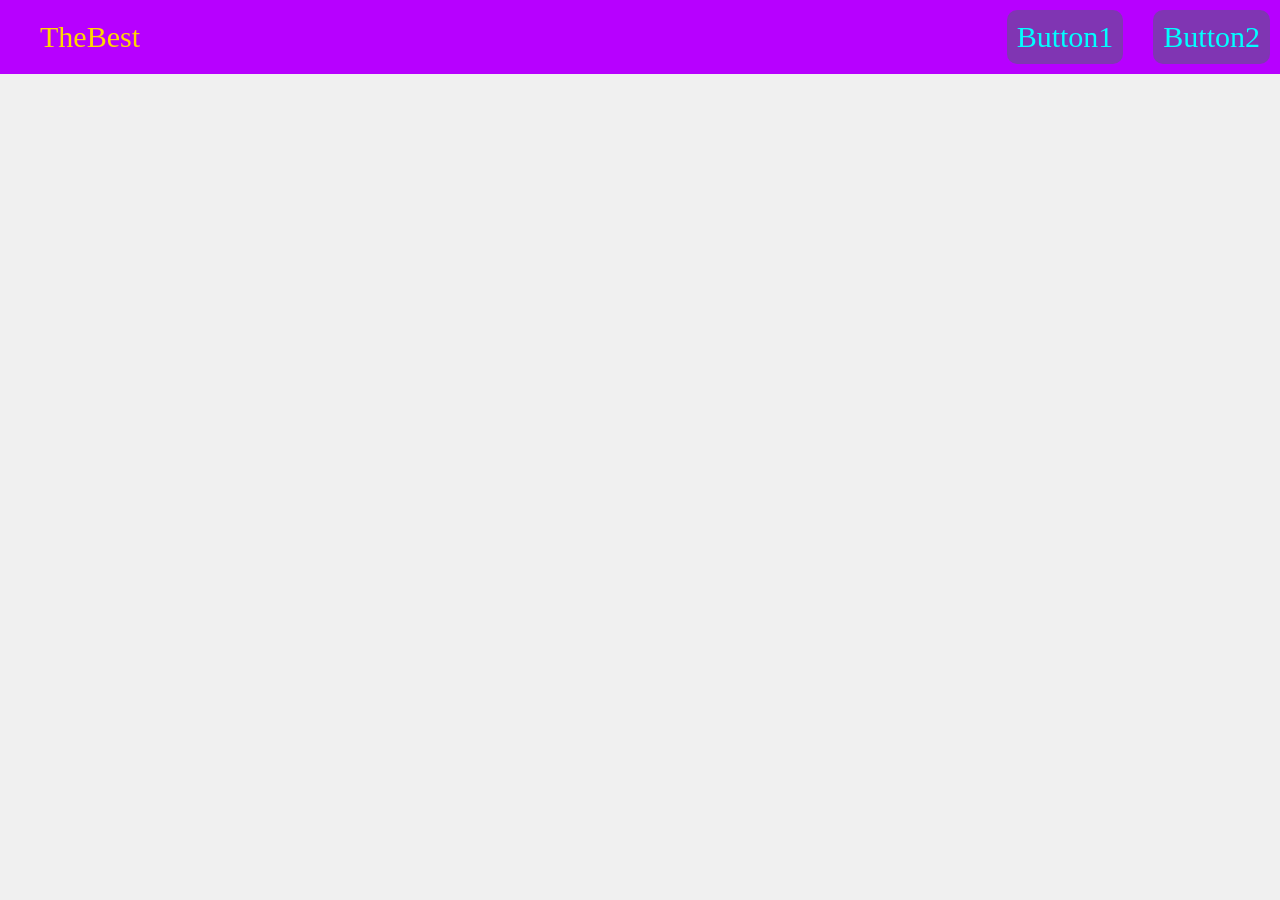
==== page1.html @ b0abea28 "Headbar done!" ====
<!DOCTYPE html> 

<head>
    <title>Interactive Website</title>
    <link rel="stylesheet" href="style.css">
</head>
<body>

    <header class="top-bar" id="aboutme">
        <div class="logo">
            <a href="index.html" class="btn" id="logo"> TheBest </a>
        </div>
        <div class="nav-links">
            <a href="page1.html" class="btn" > Button1 </a>
            <a href="page2.html" class="btn" > Button2 </a>
        </div>

    </header>
    
</body>
---- style.css ----
body {
    background-color: #f0f0f0;
    margin:0;
}
.btn{
    background-color: rgba(0, 174, 6,0.3);
    font-size: 30px;
    padding:10px;
    text-decoration: none;
    border-radius: 10px;
    color:aqua;

}
.top-bar {background-color: #b700ff;
    
    padding:10px;
    padding-left: 30px;
    display:flex;
    justify-content: space-between;
    align-items: center;


}
#aboutme{
}
#logo{
color:gold;
background-color: rgba(0,0,0,0);
}
h1{
    margin:0;
}
.nav-links{
    display:flex;
    gap:30px;
}
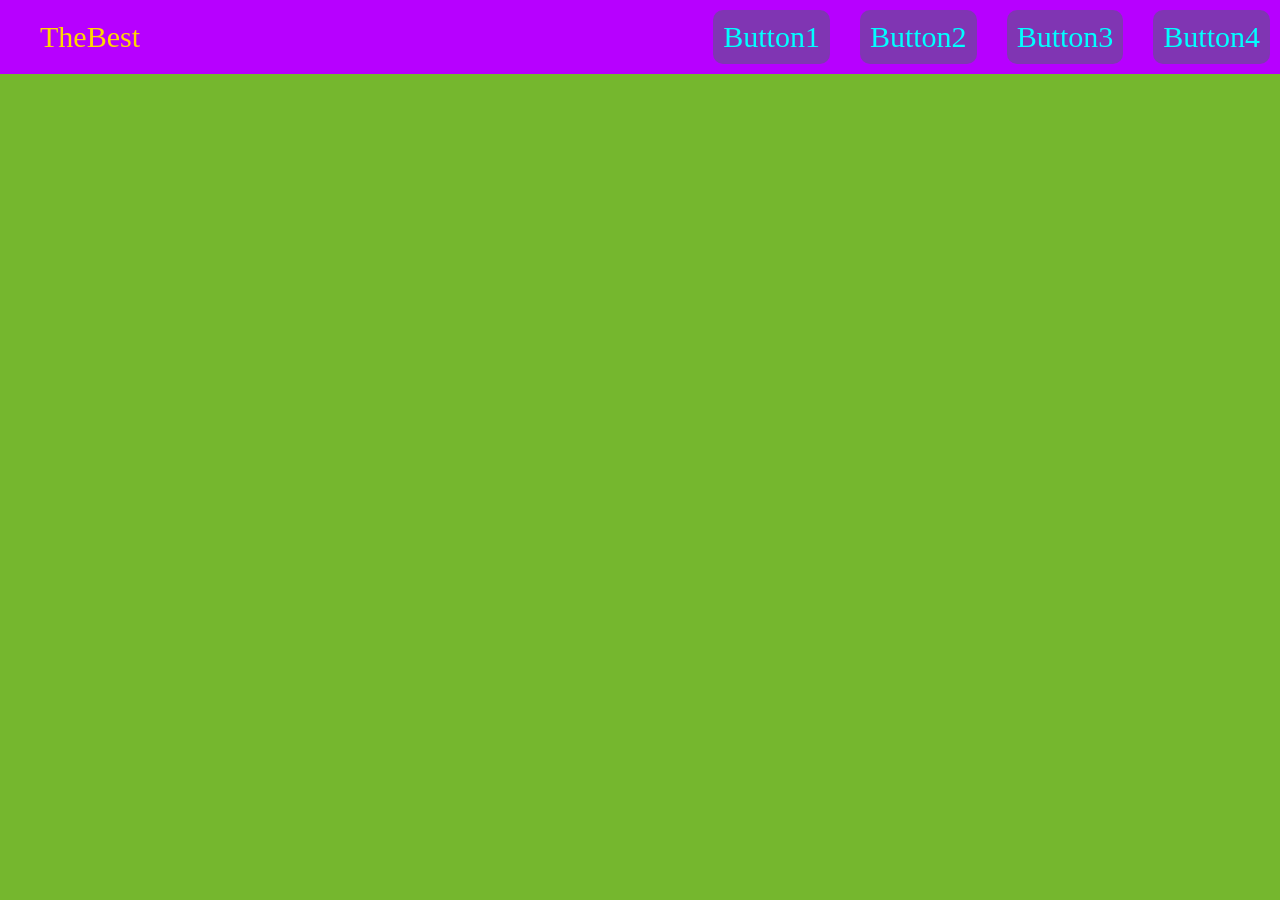
==== commit b6009fd3: "Added all pages, and top bar with buttons" ====
--- a/page1.html
+++ b/page1.html
@@ -11,8 +11,11 @@
             <a href="index.html" class="btn" id="logo"> TheBest </a>
         </div>
         <div class="nav-links">
+            
             <a href="page1.html" class="btn" > Button1 </a>
             <a href="page2.html" class="btn" > Button2 </a>
+            <a href="page1.html" class="btn" > Button3 </a>
+            <a href="page1.html" class="btn" > Button4 </a>
         </div>
 
     </header>
--- a/style.css
+++ b/style.css
@@ -1,5 +1,5 @@
 body {
-    background-color: #f0f0f0;
+    background-color: #75b72e;
     margin:0;
 }
 .btn{
@@ -33,4 +33,8 @@
 .nav-links{
     display:flex;
     gap:30px;
+}
+p{padding:20px;
+font-size:20px;
+width:50%;
 }
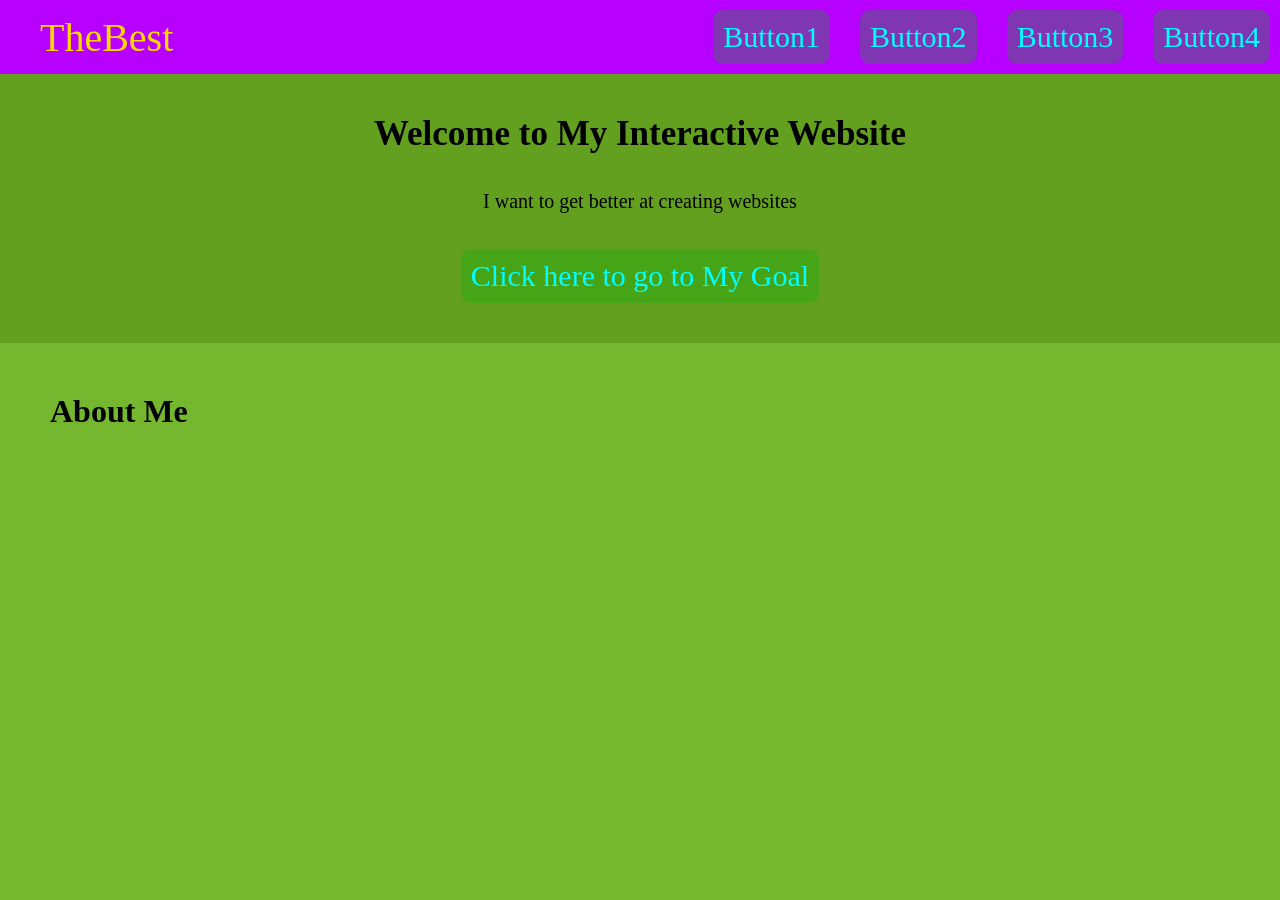
==== commit 3453979f: "added bar at top" ====
--- a/page1.html
+++ b/page1.html
@@ -1,7 +1,7 @@
 <!DOCTYPE html> 
 
 <head>
-    <title>Interactive Website</title>
+    <title>About Me</title>
     <link rel="stylesheet" href="style.css">
 </head>
 <body>
@@ -19,5 +19,11 @@
         </div>
 
     </header>
+        <section class="bar">
+        <h2>Welcome to My Interactive Website</h2>
+        <p> I want to get better at creating websites</p>
+        <a href="page2.html" class="btn">Click here to go to My Goal</a>
+    </section>
+    <h1> About Me</h1>
     
 </body>
--- a/style.css
+++ b/style.css
@@ -10,6 +10,14 @@
     border-radius: 10px;
     color:aqua;
 
+}
+.btn:hover{
+    background-color: rgba(7, 142, 166, 0.3);
+    transform: TranslateY(-2px);
+}
+.btn:active{
+    background-color: rgba(7, 142, 166, 0.3);
+    transform: TranslateY(2px);
 }
 .top-bar {background-color: #b700ff;
     
@@ -26,9 +34,10 @@
 #logo{
 color:gold;
 background-color: rgba(0,0,0,0);
+font-size:40px;
 }
 h1{
-    margin:0;
+    margin:50px;
 }
 .nav-links{
     display:flex;
@@ -37,4 +46,27 @@
 p{padding:20px;
 font-size:20px;
 width:50%;
+}
+.bar {
+    display:flex;
+    flex-direction: column;
+    justify-content: center;
+    align-items: center;
+    text-align: center;
+    padding:40px 20px;
+    background-color: rgba(57, 107, 0, 0.3);
+}
+
+.bar h2{
+    font-size:35px;
+    margin:0 0 16px 0;
+}
+
+.bar p{
+    font-size:20px;
+    margin:0 0 16px 0;
+}
+.bar-btn{
+    font-size:20px;
+    padding:14px 28px;
 }
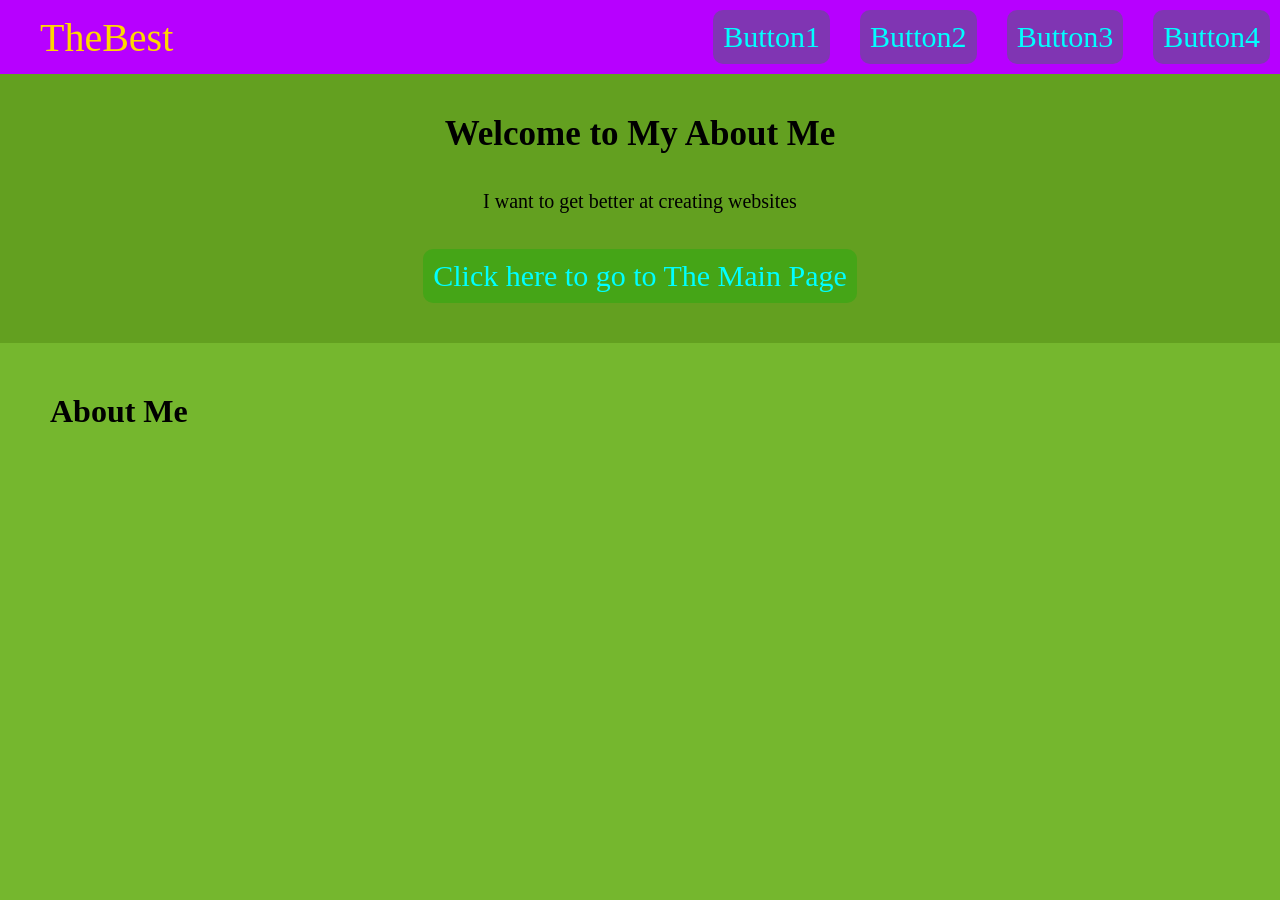
==== commit 3e9f643a: "added bar to all pages" ====
--- a/page1.html
+++ b/page1.html
@@ -19,11 +19,11 @@
         </div>
 
     </header>
-        <section class="bar">
-        <h2>Welcome to My Interactive Website</h2>
+    <section class="bar">
+        <h2>Welcome to My About Me</h2>
         <p> I want to get better at creating websites</p>
-        <a href="page2.html" class="btn">Click here to go to My Goal</a>
+        <a href="index.html" class="btn">Click here to go to The Main Page</a>
     </section>
     <h1> About Me</h1>
-    
+
 </body>
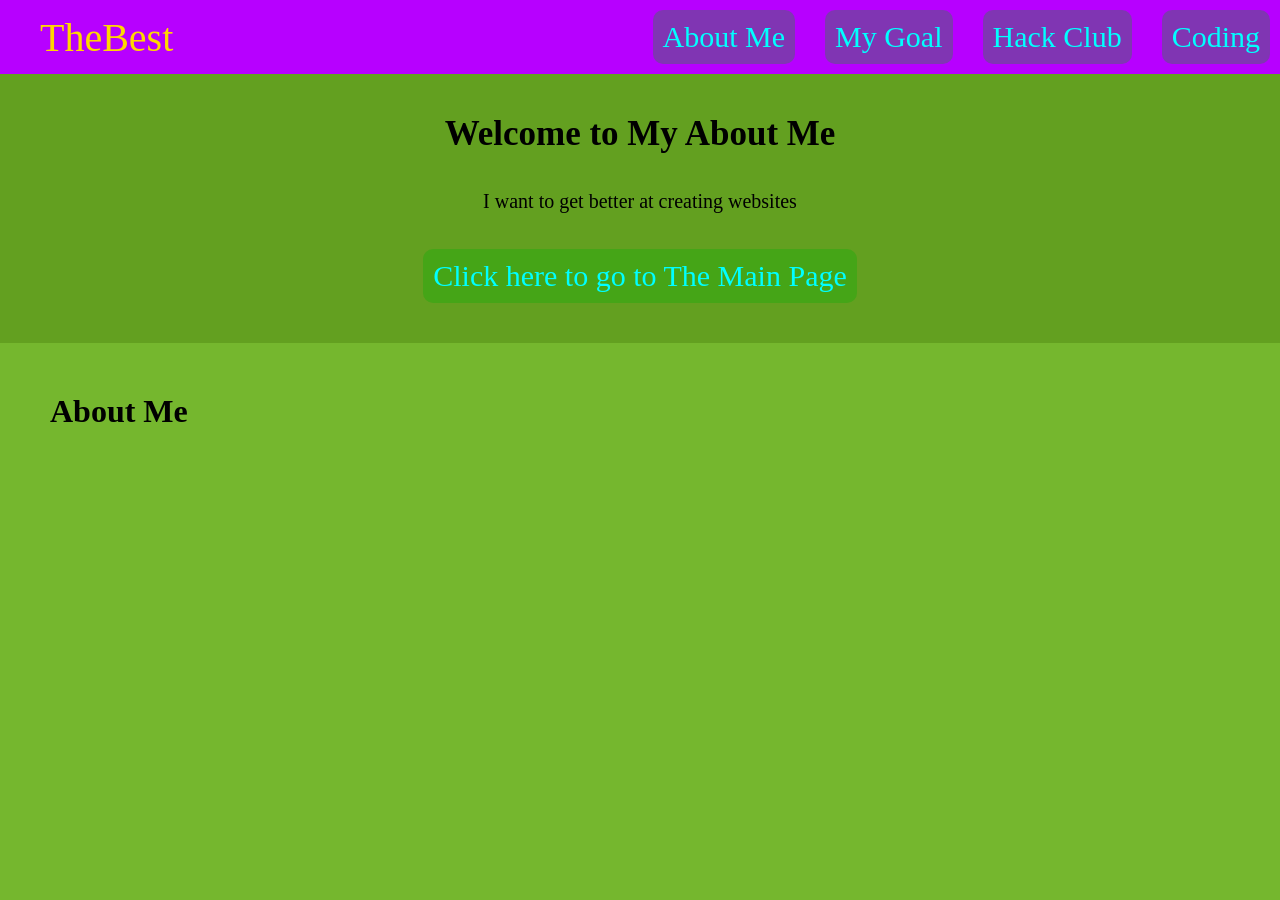
==== commit 61c0b8b9: "Template Done!" ====
--- a/page1.html
+++ b/page1.html
@@ -12,10 +12,10 @@
         </div>
         <div class="nav-links">
             
-            <a href="page1.html" class="btn" > Button1 </a>
-            <a href="page2.html" class="btn" > Button2 </a>
-            <a href="page1.html" class="btn" > Button3 </a>
-            <a href="page1.html" class="btn" > Button4 </a>
+            <a href="page1.html" class="btn" > About Me </a>
+            <a href="page2.html" class="btn" > My Goal </a>
+            <a href="page3.html" class="btn" > Hack Club </a>
+            <a href="page4.html" class="btn" > Coding </a>
         </div>
 
     </header>
--- a/style.css
+++ b/style.css
@@ -12,7 +12,7 @@
 
 }
 .btn:hover{
-    background-color: rgba(7, 142, 166, 0.3);
+    background-color: rgba(0, 98, 54, 0.3);
     transform: TranslateY(-2px);
 }
 .btn:active{
@@ -29,8 +29,7 @@
 
 
 }
-#aboutme{
-}
+
 #logo{
 color:gold;
 background-color: rgba(0,0,0,0);
@@ -69,4 +68,11 @@
 .bar-btn{
     font-size:20px;
     padding:14px 28px;
+    background-color:rgba(3, 0, 162, 0.536);
+}
+button{
+    border:none;
+    cursor:pointer;
+    font-family: inherit;
+    display: inline-block;
 }
